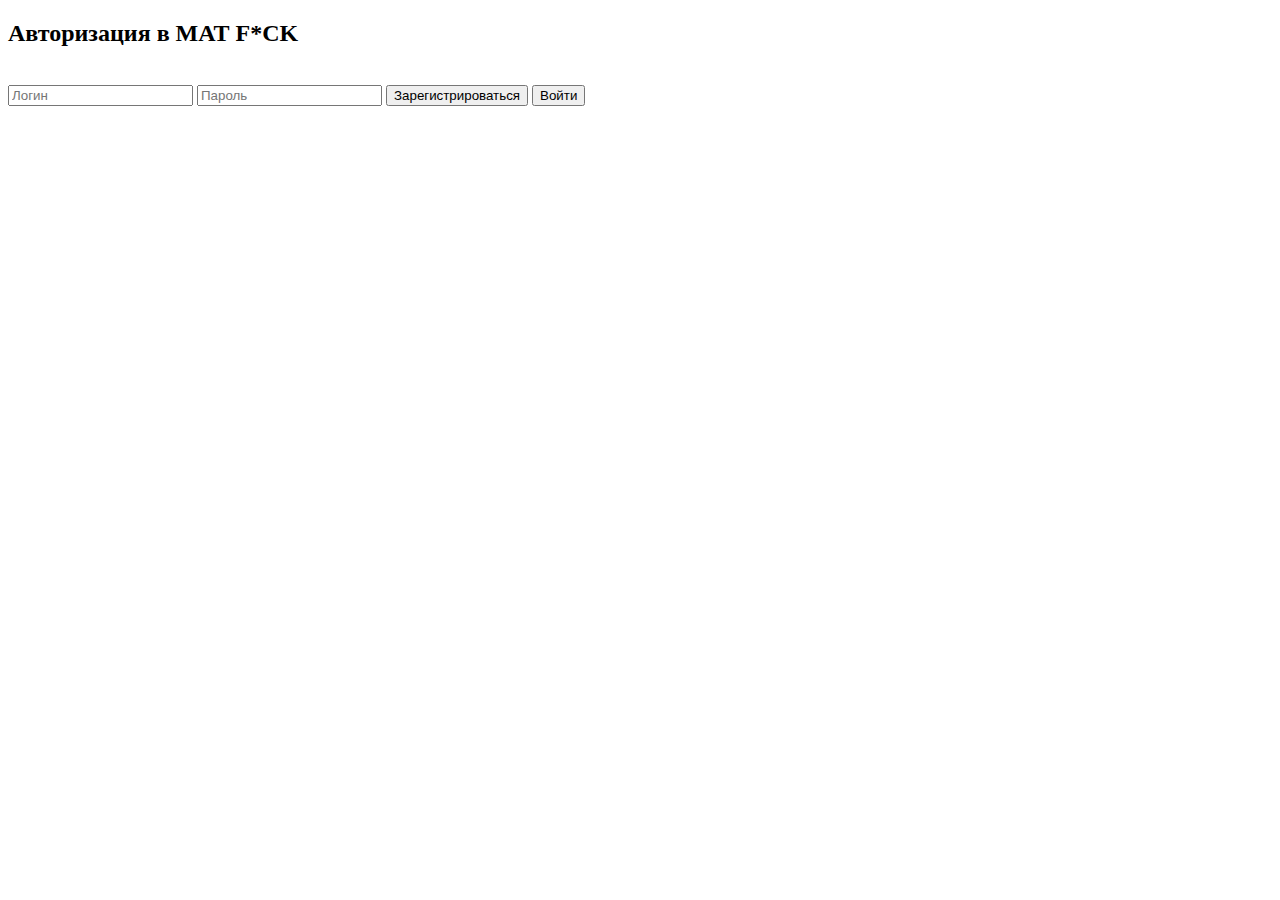
==== feed/web/templates/auth.html @ 7ec7089d "Добавил страницу регистрации и дописал логику регистрации" ====
<!DOCTYPE html>
<html lang="en">
  <head>
    <meta charset="UTF-8" />
    <meta name="viewport" content="width=device-width, initial-scale=1.0" />
    <title>MАТ F*CK - Auth</title>
    <link rel="stylesheet" type="text/css" href="resources\css\user.css" />
    <link rel="icon" type="image/x-icon" href="resources/favicon.ico" />
  </head>

  <body>
    <div class="container">
      <div class="middle-bar">
        <div class="name-of-public"><h2>Авторизация в MАТ F*CK</h2></div>
        <div class="bar">
          <div class="elem">
            <img src="resources\mathboss_blur.jpg" alt="" />
          </div>
          <div class="elem">
            <div class="description">
              <input id="login" type="text" placeholder="Логин" required />
              <input
                id="password"
                type="password"
                placeholder="Пароль"
                required
              />
              <button onclick="event.preventDefault(); registrateUser();">
                Зарегистрироваться
              </button>
              <button type="submit">Войти</button>
            </div>
          </div>
        </div>
      </div>
    </div>
  </body>

  <script>
    function registrateUser() {
      // Получаем значения логина и пароля
      const login = document.getElementById("login").value
      const password = document.getElementById("password").value

      // Проверяем, что поля не пустые
      if (!login || !password) {
        alert("Пожалуйста, заполните все поля")
        return
      }

      // Формируем URL для запроса
      const url = `/auth/registrate?login=${encodeURIComponent(
        login
      )}&password=${encodeURIComponent(password)}`

      // Выполняем HTTP-запрос
      fetch(url, { method: "POST" })
        .then((response) => {
          if (response.ok) {
            return response.text()
          } else {
            throw new Error("Ошибка регистрации")
          }
        })
        .then((data) => {
          // Обработка успешного ответа
          alert(`Регистрация успешна: ${data}`)
        })
        .catch((error) => {
          // Обработка ошибки
          console.error("Ошибка:", error)
          alert("Не удалось выполнить регистрацию")
        })
    }
  </script>
</html>
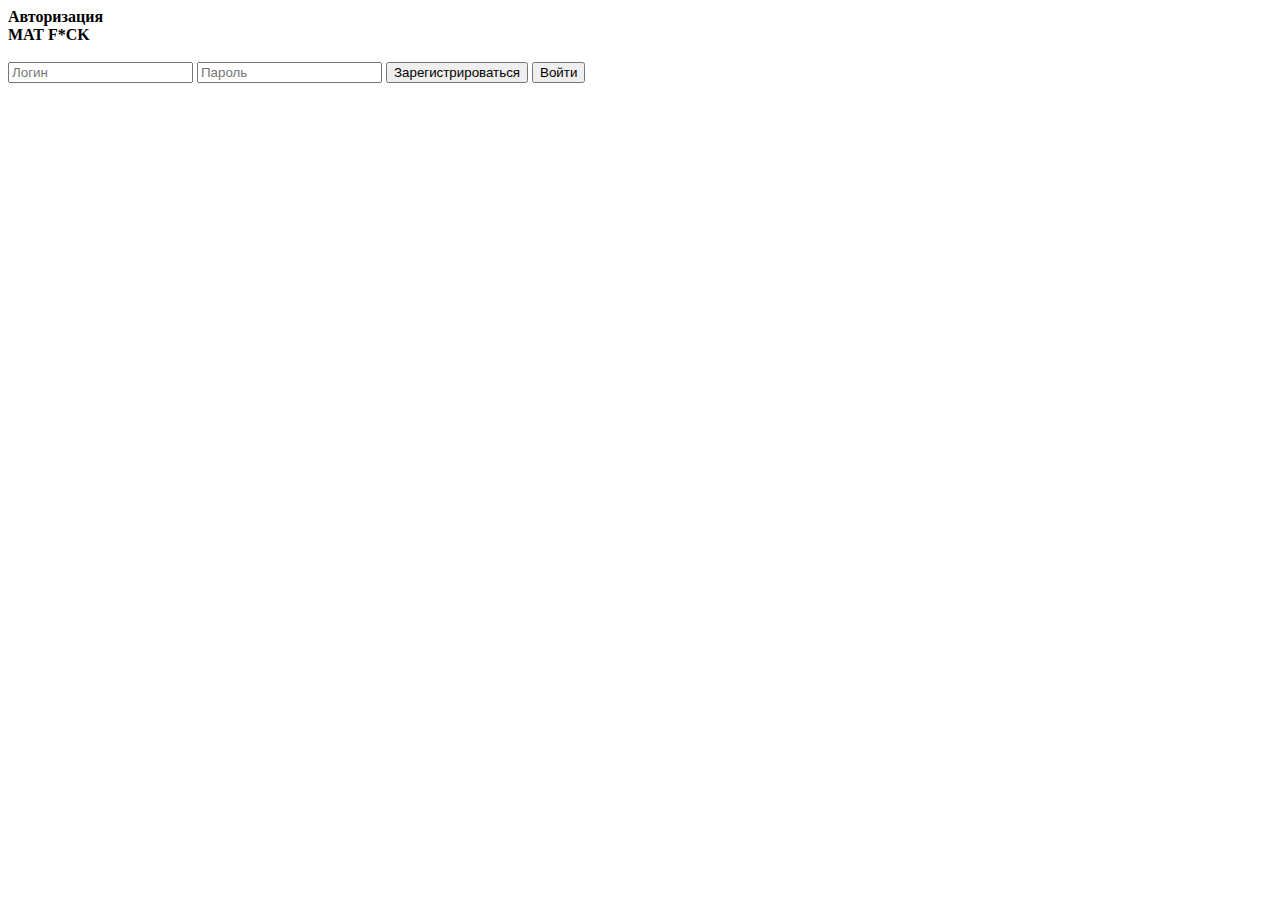
==== commit 8646d7bb: "fixed design" ====
--- a/feed/web/templates/auth.html
+++ b/feed/web/templates/auth.html
@@ -4,14 +4,15 @@
     <meta charset="UTF-8" />
     <meta name="viewport" content="width=device-width, initial-scale=1.0" />
     <title>MАТ F*CK - Auth</title>
-    <link rel="stylesheet" type="text/css" href="resources\css\user.css" />
+    <link rel="stylesheet" type="text/css" href="resources\css\forPost.css" />
     <link rel="icon" type="image/x-icon" href="resources/favicon.ico" />
   </head>
 
   <body>
     <div class="container">
       <div class="middle-bar">
-        <div class="name-of-public"><h2>Авторизация в MАТ F*CK</h2></div>
+        <div class="name-of-public"><b>Авторизация</b></div>
+        <div class="name-of-public"><b>MАТ F*CK</b></div>
         <div class="bar">
           <div class="elem">
             <img src="resources\mathboss_blur.jpg" alt="" />
@@ -28,7 +29,9 @@
               <button onclick="event.preventDefault(); registrateUser();">
                 Зарегистрироваться
               </button>
-              <button type="submit">Войти</button>
+              <button onclick="event.preventDefault(); loginUser();">
+                Войти
+              </button>
             </div>
           </div>
         </div>
@@ -39,38 +42,76 @@
   <script>
     function registrateUser() {
       // Получаем значения логина и пароля
-      const login = document.getElementById("login").value
-      const password = document.getElementById("password").value
+      const login = document.getElementById("login").value;
+      const password = document.getElementById("password").value;
 
       // Проверяем, что поля не пустые
       if (!login || !password) {
-        alert("Пожалуйста, заполните все поля")
-        return
+        alert("Пожалуйста, заполните все поля");
+        return;
       }
 
       // Формируем URL для запроса
       const url = `/auth/registrate?login=${encodeURIComponent(
         login
-      )}&password=${encodeURIComponent(password)}`
+      )}&password=${encodeURIComponent(password)}`;
 
       // Выполняем HTTP-запрос
       fetch(url, { method: "POST" })
         .then((response) => {
           if (response.ok) {
-            return response.text()
+            return response.text();
           } else {
-            throw new Error("Ошибка регистрации")
+            throw new Error("Ошибка регистрации");
           }
         })
         .then((data) => {
           // Обработка успешного ответа
-          alert(`Регистрация успешна: ${data}`)
+          alert(`Регистрация успешна: ${data}`);
         })
         .catch((error) => {
           // Обработка ошибки
-          console.error("Ошибка:", error)
-          alert("Не удалось выполнить регистрацию")
+          console.error("Ошибка:", error);
+          alert("Не удалось выполнить регистрацию");
+        });
+    }
+
+    function loginUser() {
+      // Получаем значения логина и пароля
+      const login = document.getElementById("login").value;
+      const password = document.getElementById("password").value;
+
+      // Проверяем, что поля не пустые
+      if (!login || !password) {
+        alert("Пожалуйста, заполните все поля");
+        return;
+      }
+
+      // Формируем URL для запроса
+      const url = `/auth/login?login=${encodeURIComponent(
+        login
+      )}&password=${encodeURIComponent(password)}`;
+
+      // Выполняем HTTP-запрос
+      fetch(url, { method: "POST" })
+        .then((response) => {
+          if (response.ok) {
+            return response.text();
+          } else {
+            throw new Error(`Ошибка авторизации ${response.statusText}`);
+          }
         })
+        .then((data) => {
+          // Обработка успешного ответа
+          alert(`Авторизация успешна: ${data}`);
+
+          window.location.assign("/");
+        })
+        .catch((error) => {
+          // Обработка ошибки
+          console.error("Ошибка:", error);
+          alert("Не удалось выполнить авторизацию");
+        });
     }
   </script>
 </html>
